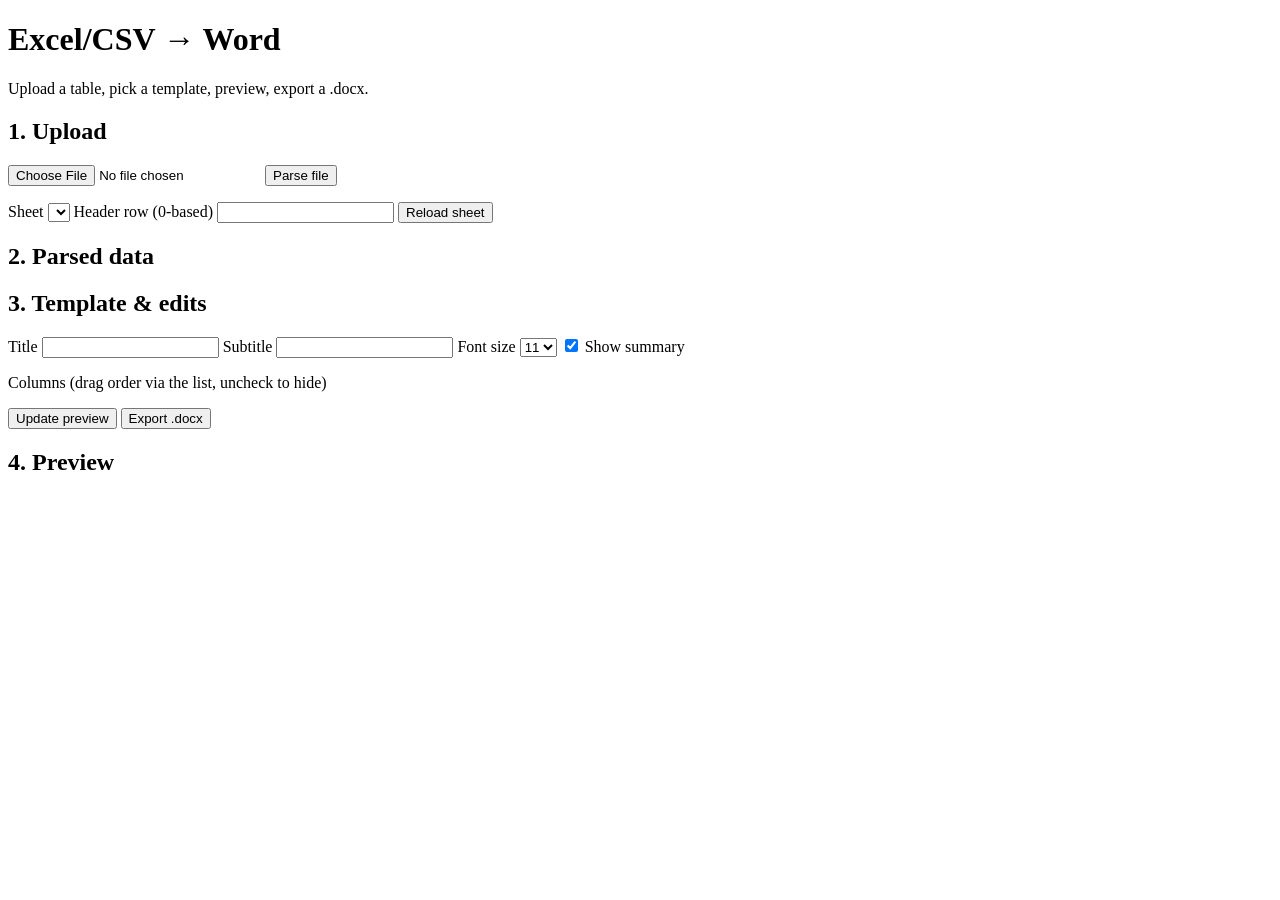
==== app/web/templates/index.html @ a6ab1b52 "Initial commit" ====
<!DOCTYPE html>
<html lang="en">
<head>
  <meta charset="UTF-8" />
  <meta name="viewport" content="width=device-width, initial-scale=1" />
  <title>Excel → Word</title>
  <link rel="stylesheet" href="/static/styles.css" />
</head>
<body>
  <header>
    <h1>Excel/CSV → Word</h1>
    <p>Upload a table, pick a template, preview, export a .docx.</p>
  </header>

  <main>
    <section class="panel">
      <h2>1. Upload</h2>
      <form id="upload-form">
        <input type="file" id="file" name="file" accept=".xlsx,.xls,.csv" required />
        <button type="submit">Parse file</button>
      </form>
      <p id="upload-status" class="status"></p>
      <div id="sheet-row" class="hidden">
        <label>Sheet
          <select id="sheet"></select>
        </label>
        <label>Header row (0-based)
          <input type="number" id="header-row" min="0" />
        </label>
        <button type="button" id="reprocess">Reload sheet</button>
      </div>
    </section>

    <section class="panel">
      <h2>2. Parsed data</h2>
      <div id="columns"></div>
      <div id="sample"></div>
    </section>

    <section class="panel">
      <h2>3. Template &amp; edits</h2>
      <div id="templates" class="templates"></div>
      <label>Title <input type="text" id="title" /></label>
      <label>Subtitle <input type="text" id="subtitle" /></label>
      <label>Font size
        <select id="font-size">
          <option value="10">10</option>
          <option value="11" selected>11</option>
          <option value="12">12</option>
          <option value="14">14</option>
        </select>
      </label>
      <label class="check"><input type="checkbox" id="show-summary" checked /> Show summary</label>
      <p>Columns (drag order via the list, uncheck to hide)</p>
      <ul id="column-picks"></ul>
      <button type="button" id="preview-btn">Update preview</button>
      <button type="button" id="export-btn">Export .docx</button>
    </section>

    <section class="panel">
      <h2>4. Preview</h2>
      <div id="preview" class="preview"></div>
    </section>
  </main>
  <script src="/static/app.js"></script>
</body>
</html>
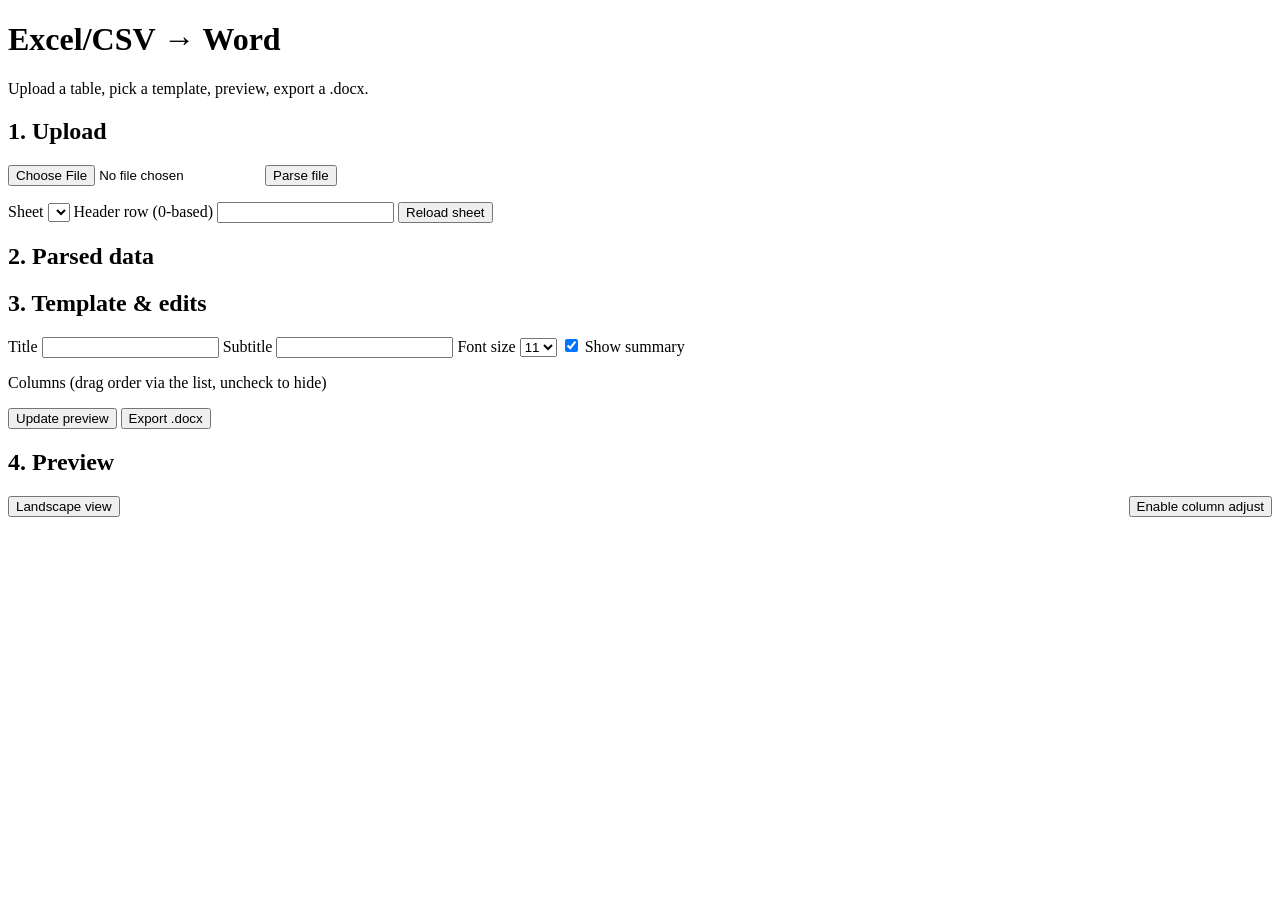
==== commit 3cfc4161: "doc formatting updated" ====
--- a/app/web/templates/index.html
+++ b/app/web/templates/index.html
@@ -59,6 +59,10 @@
 
     <section class="panel">
       <h2>4. Preview</h2>
+      <div style="display:flex; justify-content:space-between; align-items:center; gap:0.75rem; margin-bottom:0.75rem; flex-wrap:wrap;">
+        <button type="button" id="orientation-toggle">Landscape view</button>
+        <button type="button" id="toggle-column-adjust">Enable column adjust</button>
+      </div>
       <div id="preview" class="preview"></div>
     </section>
   </main>
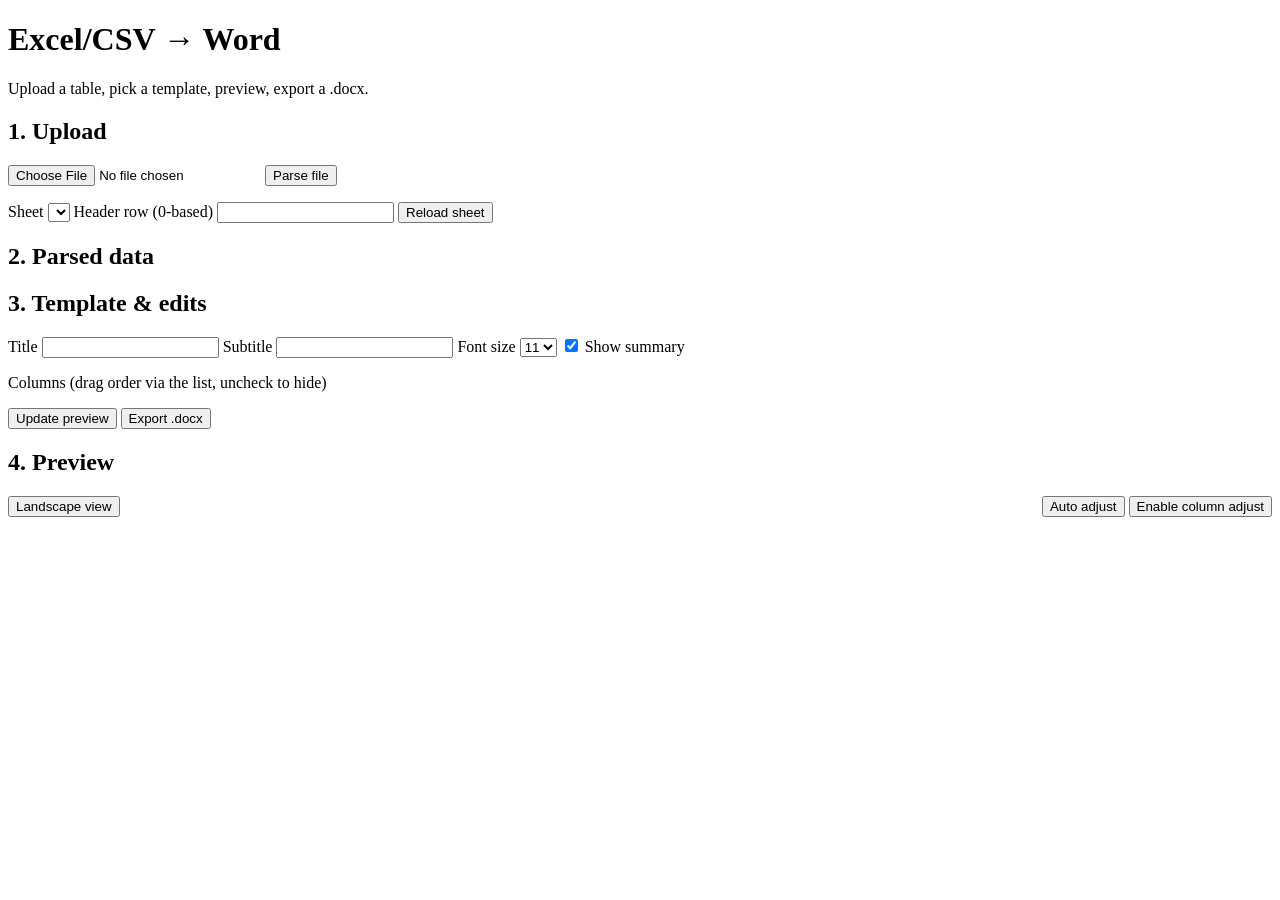
==== commit c76bf420: "column optimal adjustment" ====
--- a/app/web/templates/index.html
+++ b/app/web/templates/index.html
@@ -4,7 +4,7 @@
   <meta charset="UTF-8" />
   <meta name="viewport" content="width=device-width, initial-scale=1" />
   <title>Excel → Word</title>
-  <link rel="stylesheet" href="/static/styles.css" />
+  <link rel="stylesheet" href="/static/styles.css?v=20261103" />
 </head>
 <body>
   <header>
@@ -61,11 +61,14 @@
       <h2>4. Preview</h2>
       <div style="display:flex; justify-content:space-between; align-items:center; gap:0.75rem; margin-bottom:0.75rem; flex-wrap:wrap;">
         <button type="button" id="orientation-toggle">Landscape view</button>
-        <button type="button" id="toggle-column-adjust">Enable column adjust</button>
+        <div>
+          <button type="button" id="auto-adjust" title="Set column widths to suit the data">Auto adjust</button>
+          <button type="button" id="toggle-column-adjust">Enable column adjust</button>
+        </div>
       </div>
       <div id="preview" class="preview"></div>
     </section>
   </main>
-  <script src="/static/app.js"></script>
+  <script src="/static/app.js?v=20261103"></script>
 </body>
 </html>
